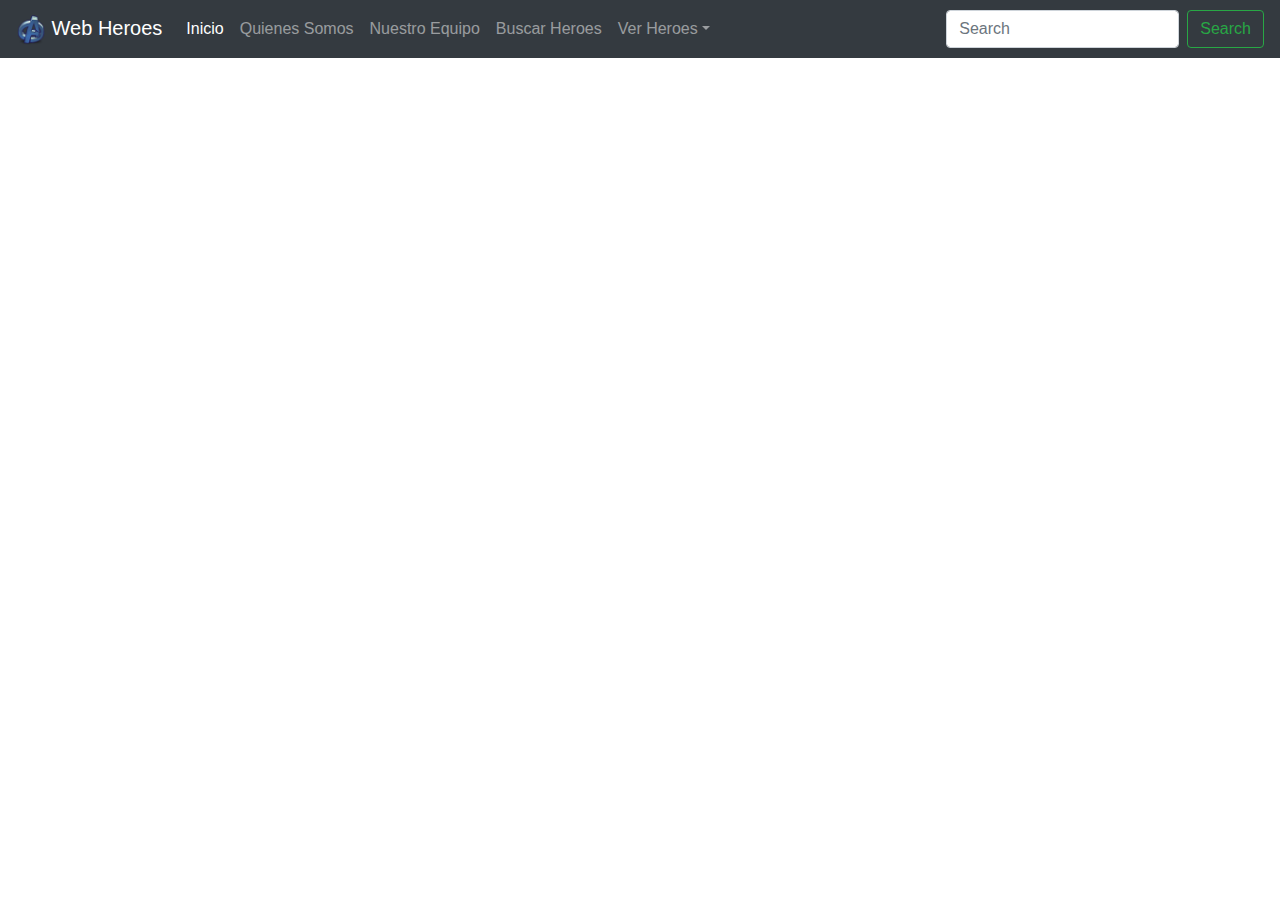
==== Equipo.html @ d3ac1cf8 "Actualizacion clase 22-11" ====
<!doctype html>
<html lang="en">
  <head>
    <title>Title</title>
    <!-- Required meta tags -->
    <meta charset="utf-8">
    <meta name="viewport" content="width=device-width, initial-scale=1, shrink-to-fit=no">

    <!-- Bootstrap CSS -->
    <link rel="stylesheet" href="https://stackpath.bootstrapcdn.com/bootstrap/4.3.1/css/bootstrap.min.css" integrity="sha384-ggOyR0iXCbMQv3Xipma34MD+dH/1fQ784/j6cY/iJTQUOhcWr7x9JvoRxT2MZw1T" crossorigin="anonymous">
  </head>
  <body>
      
       <!-- Nav bar    -->
       <div id="divNav"></div>

       <main>
   
         
       </main>
   
        <!-- Footer fijo en la parte inferior -->
        <div id="divFooter"></div>
        <br />
        <br />


     <!--  JavaScript -->
     <script src="js/Navbar.js"></script>
     <script src="js/Footer.js"></script>
    <!-- Optional JavaScript -->
    <!-- jQuery first, then Popper.js, then Bootstrap JS -->
    <script src="https://code.jquery.com/jquery-3.3.1.slim.min.js" integrity="sha384-q8i/X+965DzO0rT7abK41JStQIAqVgRVzpbzo5smXKp4YfRvH+8abtTE1Pi6jizo" crossorigin="anonymous"></script>
    <script src="https://cdnjs.cloudflare.com/ajax/libs/popper.js/1.14.7/umd/popper.min.js" integrity="sha384-UO2eT0CpHqdSJQ6hJty5KVphtPhzWj9WO1clHTMGa3JDZwrnQq4sF86dIHNDz0W1" crossorigin="anonymous"></script>
    <script src="https://stackpath.bootstrapcdn.com/bootstrap/4.3.1/js/bootstrap.min.js" integrity="sha384-JjSmVgyd0p3pXB1rRibZUAYoIIy6OrQ6VrjIEaFf/nJGzIxFDsf4x0xIM+B07jRM" crossorigin="anonymous"></script>
  </body>
</html>
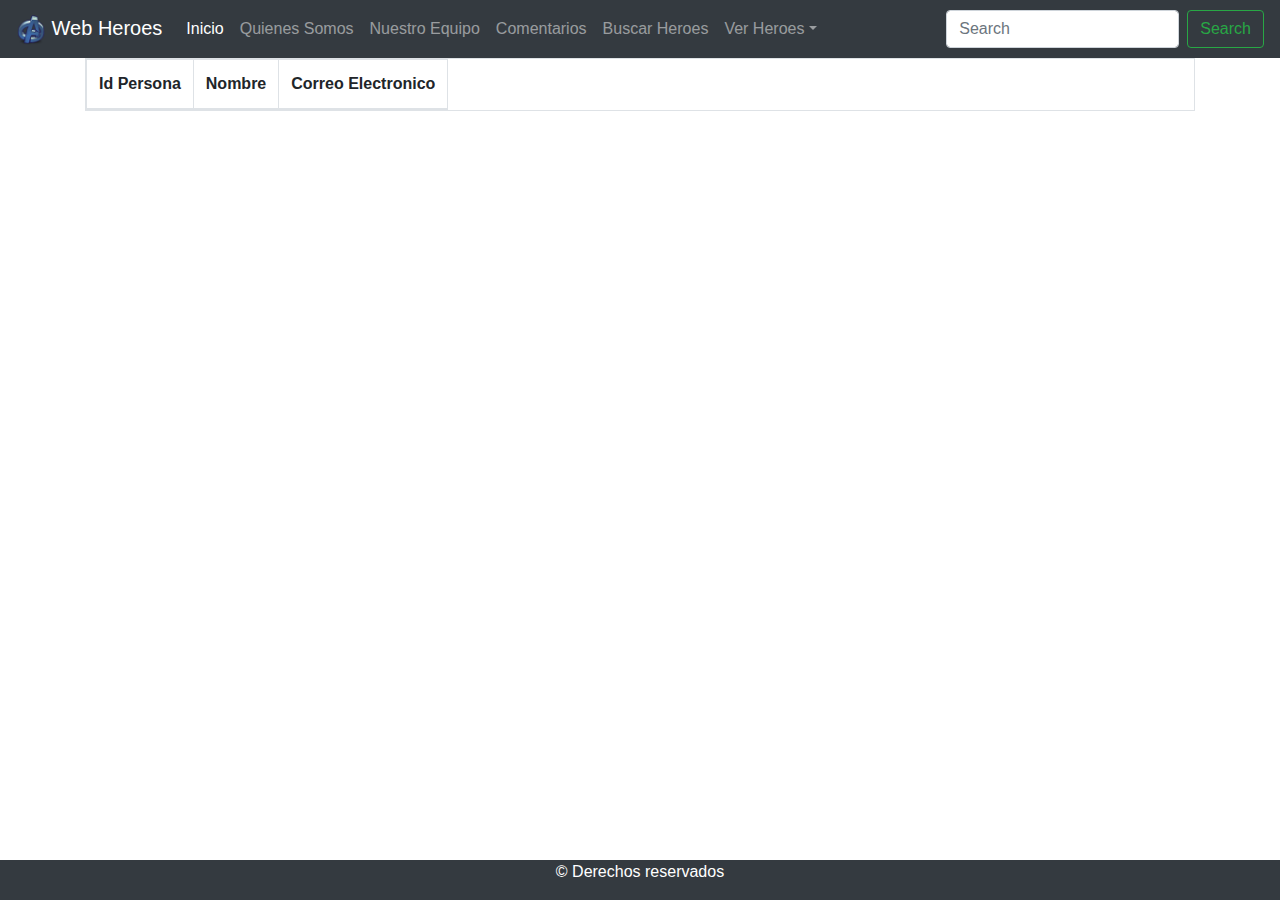
==== commit 25701bf0: "Actualizacion de JS clase 27 11" ====
--- a/Equipo.html
+++ b/Equipo.html
@@ -1,37 +1,75 @@
-<!doctype html>
+<!DOCTYPE html>
 <html lang="en">
   <head>
     <title>Title</title>
     <!-- Required meta tags -->
-    <meta charset="utf-8">
-    <meta name="viewport" content="width=device-width, initial-scale=1, shrink-to-fit=no">
+    <meta charset="utf-8" />
+    <meta
+      name="viewport"
+      content="width=device-width, initial-scale=1, shrink-to-fit=no"
+    />
 
     <!-- Bootstrap CSS -->
-    <link rel="stylesheet" href="https://stackpath.bootstrapcdn.com/bootstrap/4.3.1/css/bootstrap.min.css" integrity="sha384-ggOyR0iXCbMQv3Xipma34MD+dH/1fQ784/j6cY/iJTQUOhcWr7x9JvoRxT2MZw1T" crossorigin="anonymous">
+    <link
+      rel="stylesheet"
+      href="https://stackpath.bootstrapcdn.com/bootstrap/4.3.1/css/bootstrap.min.css"
+      integrity="sha384-ggOyR0iXCbMQv3Xipma34MD+dH/1fQ784/j6cY/iJTQUOhcWr7x9JvoRxT2MZw1T"
+      crossorigin="anonymous"
+    />
   </head>
   <body>
-      
-       <!-- Nav bar    -->
-       <div id="divNav"></div>
+    <!-- Nav bar    -->
+    <div id="divNav"></div>
 
-       <main>
-   
-         
-       </main>
-   
-        <!-- Footer fijo en la parte inferior -->
-        <div id="divFooter"></div>
-        <br />
-        <br />
+    <main class="container">
+      <table class="table table-bordered table-striped table-responsive">
+        <thead>
+          <tr>
+            <th>Id Persona</th>
+            <th>Nombre</th>
+            <th>Correo Electronico</th>
+          </tr>
+        </thead>
+        <!-- Aqui se ingresan las filas con informacion  -->
+        <tbody id="tablahtml">
+          <!-- <tr> Cada TR es una fila , TD representa la informacion del encabezado  -->
+          <!-- Fila  1  -->
+          <!-- <tr>
+            <td>100</td>
+            <td>Marcelo</td>
+            <td>m@gmail.com</td>
+          </tr> -->
 
+          
+        </tbody>
+      </table>
+    </main>
 
-     <!--  JavaScript -->
-     <script src="js/Navbar.js"></script>
-     <script src="js/Footer.js"></script>
+    <!-- Footer fijo en la parte inferior -->
+    <div id="divFooter"></div>
+    <br />
+    <br />
+
+    <!--  JavaScript -->
+    <script src="js/Navbar.js"></script>
+    <script src="js/Footer.js"></script>
+    <script src="js/4-Fetch.js"></script>
     <!-- Optional JavaScript -->
     <!-- jQuery first, then Popper.js, then Bootstrap JS -->
-    <script src="https://code.jquery.com/jquery-3.3.1.slim.min.js" integrity="sha384-q8i/X+965DzO0rT7abK41JStQIAqVgRVzpbzo5smXKp4YfRvH+8abtTE1Pi6jizo" crossorigin="anonymous"></script>
-    <script src="https://cdnjs.cloudflare.com/ajax/libs/popper.js/1.14.7/umd/popper.min.js" integrity="sha384-UO2eT0CpHqdSJQ6hJty5KVphtPhzWj9WO1clHTMGa3JDZwrnQq4sF86dIHNDz0W1" crossorigin="anonymous"></script>
-    <script src="https://stackpath.bootstrapcdn.com/bootstrap/4.3.1/js/bootstrap.min.js" integrity="sha384-JjSmVgyd0p3pXB1rRibZUAYoIIy6OrQ6VrjIEaFf/nJGzIxFDsf4x0xIM+B07jRM" crossorigin="anonymous"></script>
+    <script
+      src="https://code.jquery.com/jquery-3.3.1.slim.min.js"
+      integrity="sha384-q8i/X+965DzO0rT7abK41JStQIAqVgRVzpbzo5smXKp4YfRvH+8abtTE1Pi6jizo"
+      crossorigin="anonymous"
+    ></script>
+    <script
+      src="https://cdnjs.cloudflare.com/ajax/libs/popper.js/1.14.7/umd/popper.min.js"
+      integrity="sha384-UO2eT0CpHqdSJQ6hJty5KVphtPhzWj9WO1clHTMGa3JDZwrnQq4sF86dIHNDz0W1"
+      crossorigin="anonymous"
+    ></script>
+    <script
+      src="https://stackpath.bootstrapcdn.com/bootstrap/4.3.1/js/bootstrap.min.js"
+      integrity="sha384-JjSmVgyd0p3pXB1rRibZUAYoIIy6OrQ6VrjIEaFf/nJGzIxFDsf4x0xIM+B07jRM"
+      crossorigin="anonymous"
+    ></script>
   </body>
-</html>+</html>
